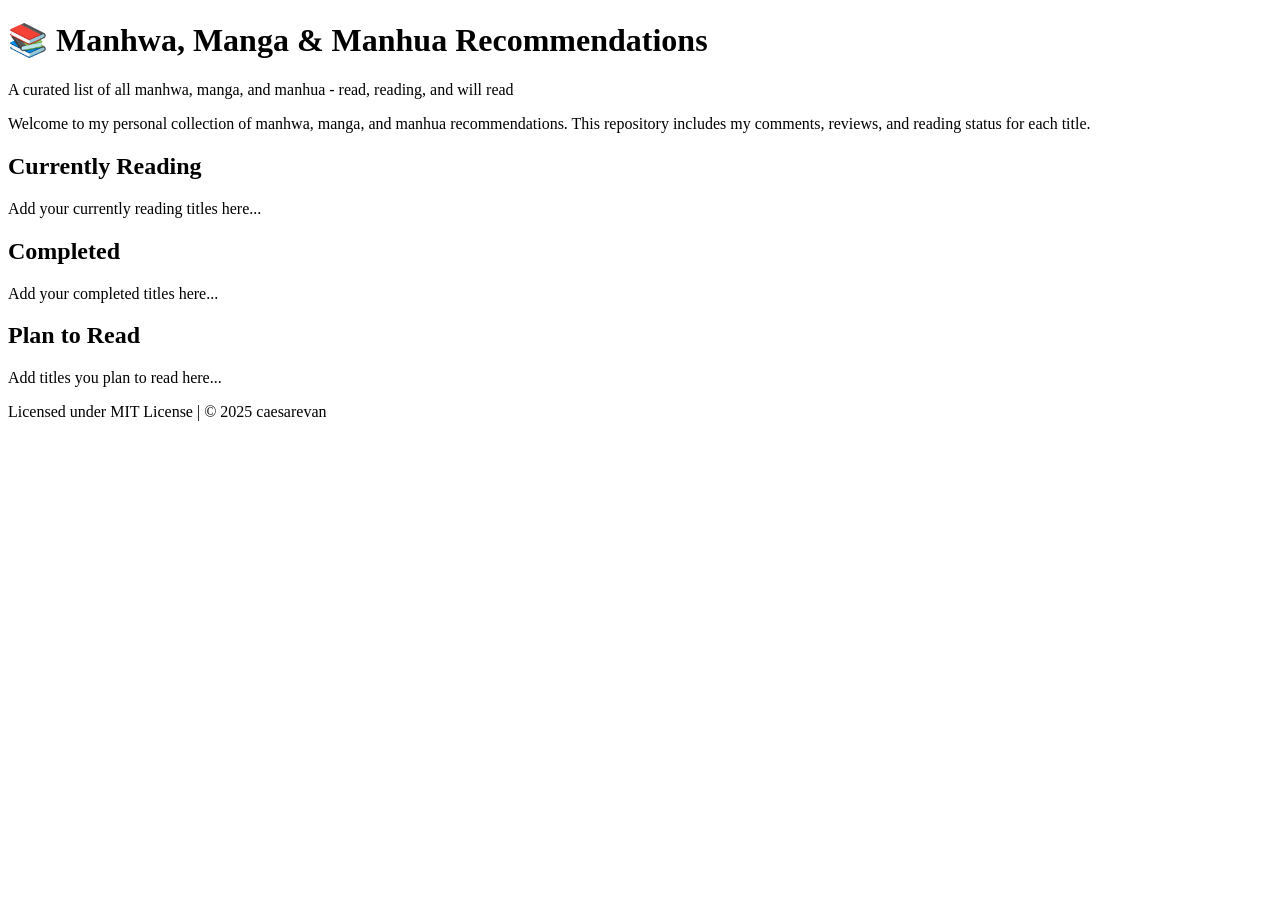
==== templates/index.html @ 14863d5b "Fix website display by correctly rendering templates and loading CSS styles Correctly import `render" ====
<!DOCTYPE html>
<html lang="en">
<head>
    <meta charset="UTF-8">
    <meta name="viewport" content="width=device-width, initial-scale=1.0">
    <title>Manhwa, Manga & Manhua Recommendations</title>
    <link rel="stylesheet" href="{{ url_for('static', filename='style.css') }}">
</head>
<body>
    <div class="container">
        <header>
            <h1>📚 Manhwa, Manga & Manhua Recommendations</h1>
            <p class="subtitle">A curated list of all manhwa, manga, and manhua - read, reading, and will read</p>
        </header>
        
        <main>
            <section class="intro">
                <p>Welcome to my personal collection of manhwa, manga, and manhua recommendations. This repository includes my comments, reviews, and reading status for each title.</p>
            </section>

            <section class="reading-lists">
                <div class="list-section">
                    <h2>Currently Reading</h2>
                    <div class="items-grid">
                        <p class="placeholder">Add your currently reading titles here...</p>
                    </div>
                </div>

                <div class="list-section">
                    <h2>Completed</h2>
                    <div class="items-grid">
                        <p class="placeholder">Add your completed titles here...</p>
                    </div>
                </div>

                <div class="list-section">
                    <h2>Plan to Read</h2>
                    <div class="items-grid">
                        <p class="placeholder">Add titles you plan to read here...</p>
                    </div>
                </div>
            </section>
        </main>

        <footer>
            <p>Licensed under MIT License | © 2025 caesarevan</p>
        </footer>
    </div>
</body>
</html>
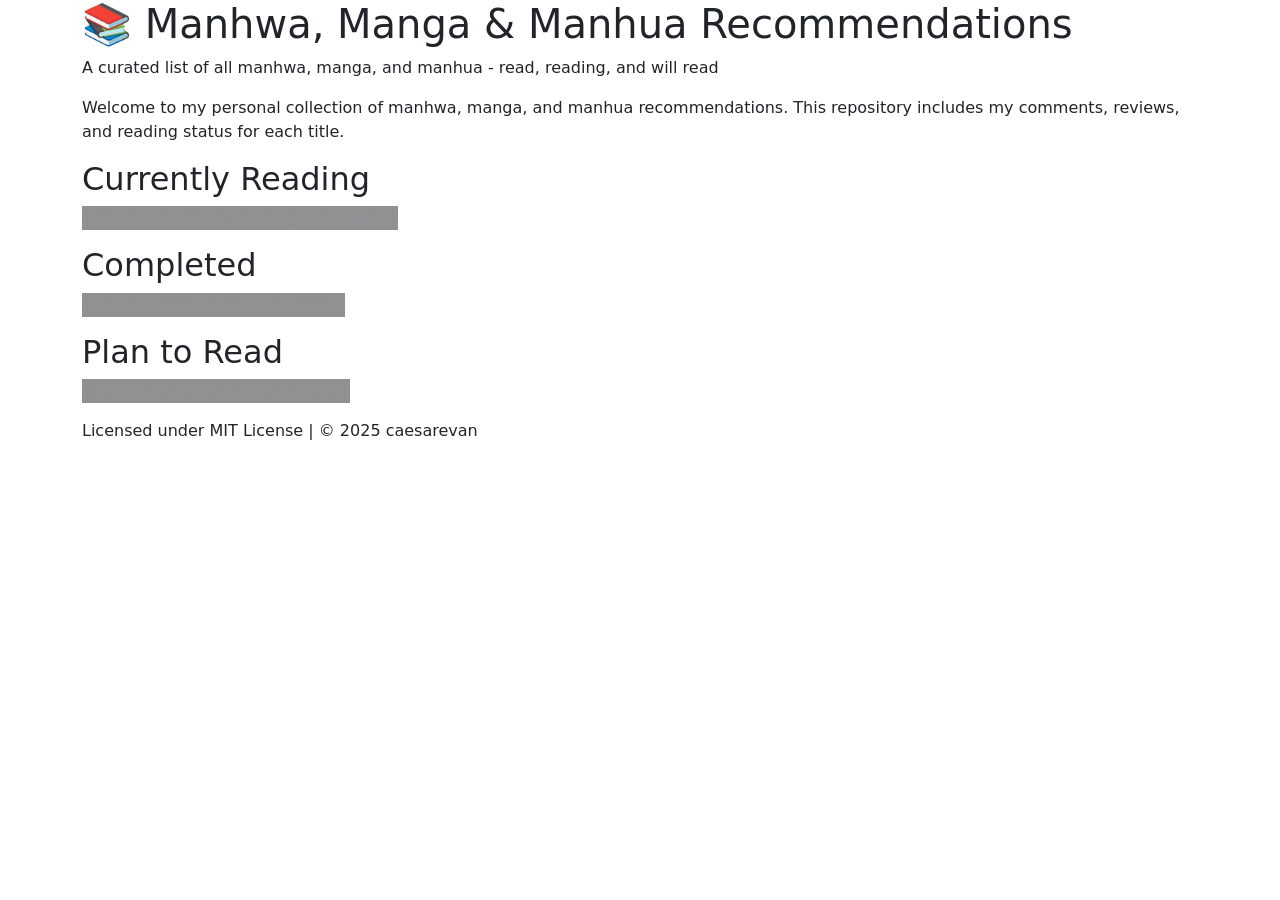
==== commit 915876f8: "added grid view" ====
--- a/templates/index.html
+++ b/templates/index.html
@@ -4,9 +4,11 @@
     <meta charset="UTF-8">
     <meta name="viewport" content="width=device-width, initial-scale=1.0">
     <title>Manhwa, Manga & Manhua Recommendations</title>
-    <link rel="stylesheet" href="{{ url_for('static', filename='style.css') }}">
+    <link href="https://cdn.jsdelivr.net/npm/bootstrap@5.3.8/dist/css/bootstrap.min.css" rel="stylesheet" integrity="sha384-sRIl4kxILFvY47J16cr9ZwB07vP4J8+LH7qKQnuqkuIAvNWLzeN8tE5YBujZqJLB" crossorigin="anonymous">
+    
 </head>
 <body>
+    <script src="https://cdn.jsdelivr.net/npm/bootstrap@5.3.8/dist/js/bootstrap.bundle.min.js" integrity="sha384-FKyoEForCGlyvwx9Hj09JcYn3nv7wiPVlz7YYwJrWVcXK/BmnVDxM+D2scQbITxI" crossorigin="anonymous"></script>
     <div class="container">
         <header>
             <h1>📚 Manhwa, Manga & Manhua Recommendations</h1>
